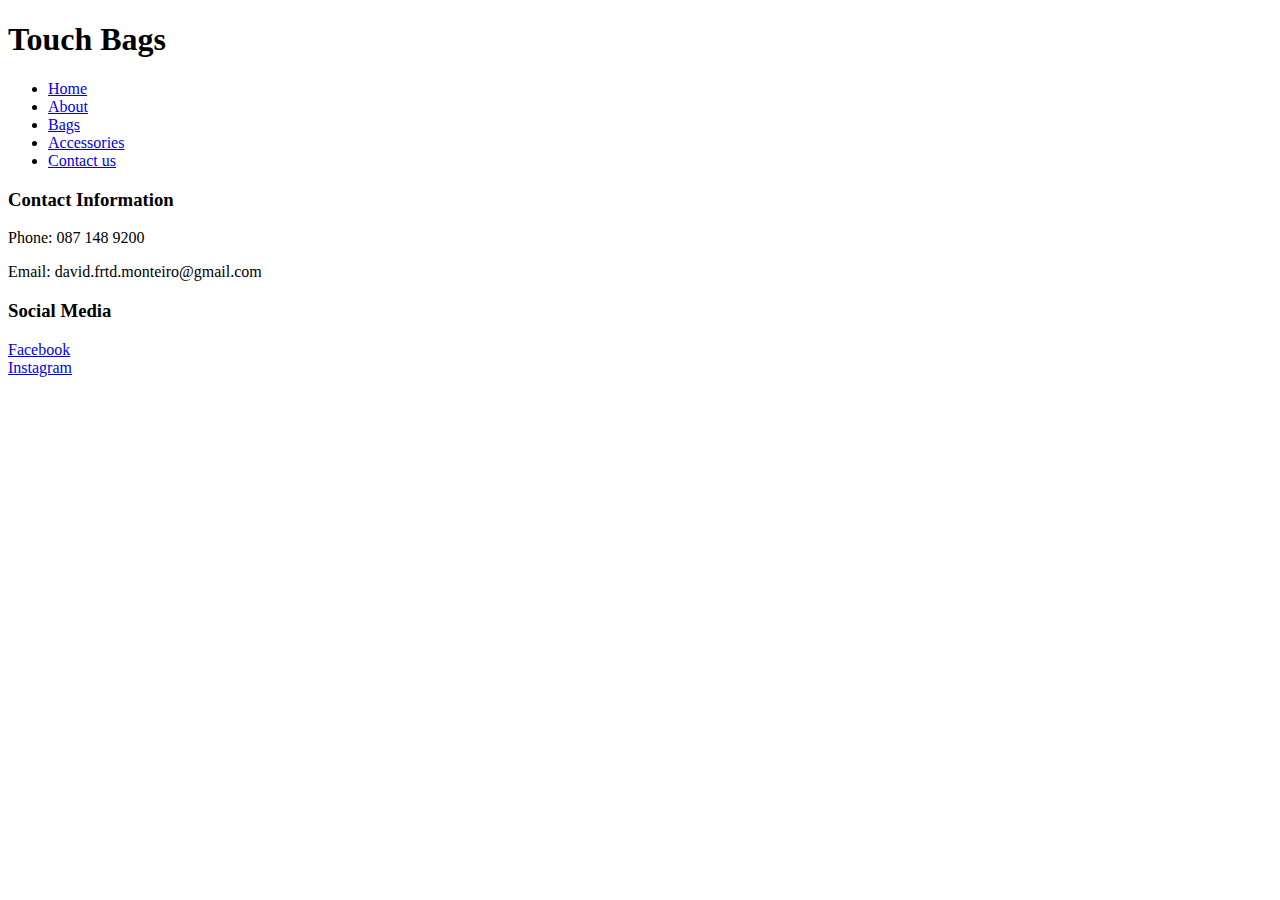
==== about.html @ e2da1e46 "feat: about.html, accessories.html, bags.html and contacts were created, navigation is fixed" ====
<!DOCTYPE html>
<html lang="en">

<head>
    <meta charset="UTF-8">
    <meta http-equiv="X-UA-Compatible" content="IE=edge">
    <meta name="viewport" content="width=device-width, initial-scale=1.0">
    <title>About</title>
</head>

<body>
    <!--Navigation section -->
    <div>
        <h1>Touch Bags</h1>
        <ul>
            <li><a href="index.html">Home</a></li>
            <li><a href="about.html">About</a></li>
            <li><a href="bags.html">Bags</a></li>
            <li><a href="accessories.html">Accessories</a></li>
            <li><a href="contact.html">Contact us</a></li>
        </ul>
    </div>


    <!--Footer section -->
    <div>
        <h3>Contact Information</h3>
        <p>Phone: 087 148 9200</p>
        <p>Email: david.frtd.monteiro@gmail.com</p>
        <h3>Social Media</h3>
        <a href="https://www.facebook.com/david.monteiro.5454/">Facebook</a><br>
        <a href="https://www.instagram.com/davemonteiro/">Instagram</a>
    </div>

</body>

</html>
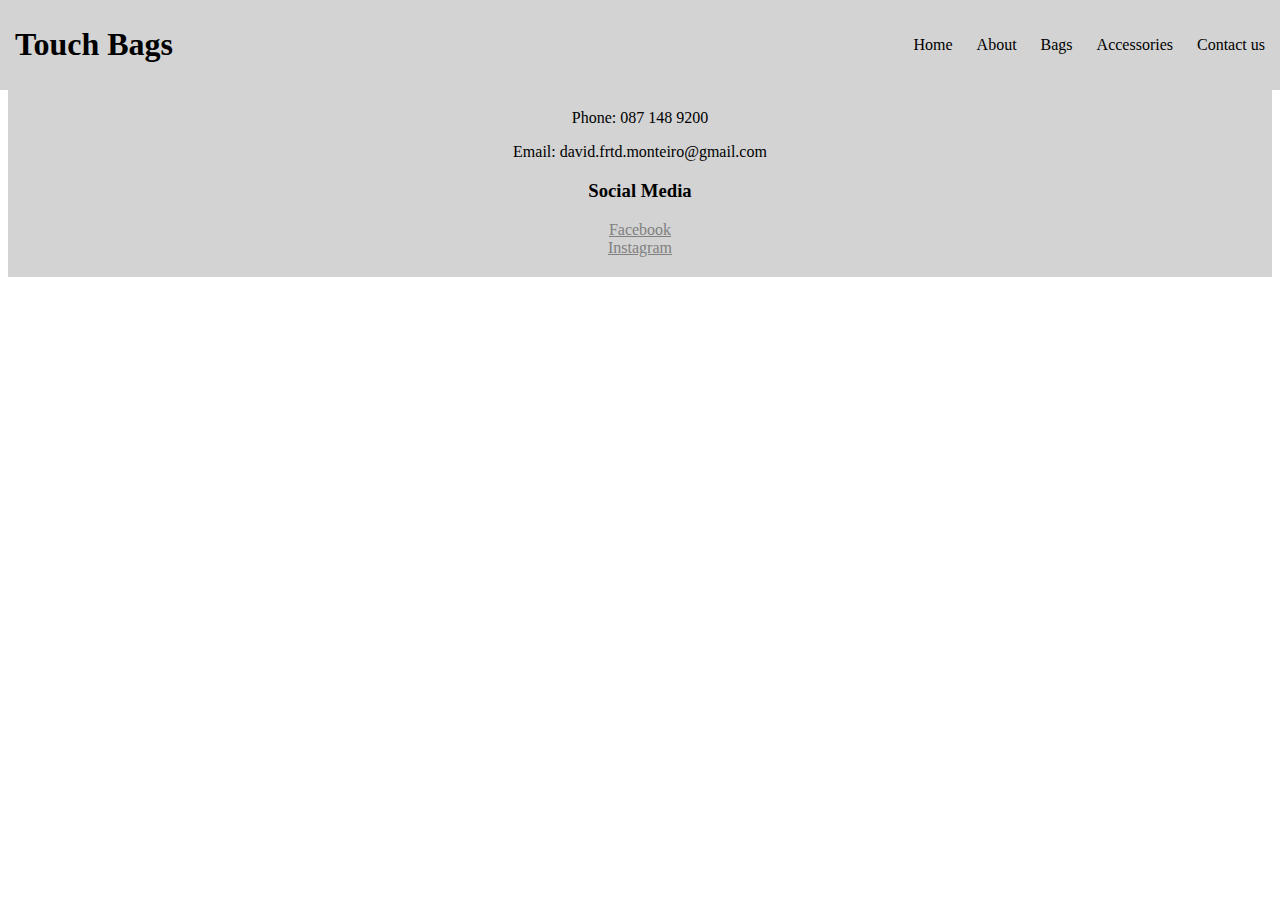
==== commit 42abb971: "fix: styling link added to all pages" ====
--- a/about.html
+++ b/about.html
@@ -5,32 +5,37 @@
     <meta charset="UTF-8">
     <meta http-equiv="X-UA-Compatible" content="IE=edge">
     <meta name="viewport" content="width=device-width, initial-scale=1.0">
+    <link rel="stylesheet" href="assets/css/style.css">
     <title>About</title>
 </head>
 
 <body>
     <!--Navigation section -->
-    <div>
-        <h1>Touch Bags</h1>
-        <ul>
-            <li><a href="index.html">Home</a></li>
-            <li><a href="about.html">About</a></li>
-            <li><a href="bags.html">Bags</a></li>
-            <li><a href="accessories.html">Accessories</a></li>
-            <li><a href="contact.html">Contact us</a></li>
-        </ul>
-    </div>
+    <nav class="navigation-bar">
+        <div class="navigation-bar-left">
+            <h1>Touch Bags</h1>
+        </div>
+        <div class="navigation-bar-right">
+            <ul>
+                <li><a href="index.html">Home</a></li>
+                <li><a href="about.html">About</a></li>
+                <li><a href="bags.html">Bags</a></li>
+                <li><a href="accessories.html">Accessories</a></li>
+                <li><a href="contact.html">Contact us</a></li>
+            </ul>
+        </div>
+    </nav>
 
 
     <!--Footer section -->
-    <div>
+    <footer>
         <h3>Contact Information</h3>
         <p>Phone: 087 148 9200</p>
         <p>Email: david.frtd.monteiro@gmail.com</p>
         <h3>Social Media</h3>
         <a href="https://www.facebook.com/david.monteiro.5454/">Facebook</a><br>
         <a href="https://www.instagram.com/davemonteiro/">Instagram</a>
-    </div>
+    </footer>
 
 </body>
 
--- a/assets/css/style.css
+++ b/assets/css/style.css
@@ -0,0 +1,110 @@
+/* CSS for navigation bar */
+.navigation-bar {
+    display: flex;
+    width: 100%;
+    position: fixed;
+    top: 0;
+    left: 0;
+    z-index: 3;
+    align-items: center;
+    background-color: LightGray;
+    padding: 5px 15px;
+}
+
+.navigation-bar-left {
+    flex: 1;
+    text-align: left;
+}
+
+.navigation-bar-right {
+    flex: 1;
+    text-align: right;
+}
+
+.navigation-bar-right ul {
+    list-style: none;
+    margin: 0 30px 0 0;
+    padding: 0;
+}
+
+.navigation-bar-right ul li {
+    display: inline-block;
+    margin-left: 20px;
+}
+
+.navigation-bar-right ul li a {
+    text-decoration: none;
+    color: #000;
+}
+
+
+/*CSS for header section */
+header {
+    display: flex;
+    margin-top: 90px;
+}
+
+.header-image {
+    width: 33%;
+    text-align: center;
+}
+
+.header-content {
+    width: 66%;
+    text-align: center;
+    padding-right: 0.1em;
+}
+
+.spacer {
+    clear: both;
+}
+
+/* Gallery Section */
+.gallery {
+    display: flex;
+    width: 100%;
+    margin-top: 30px;
+}
+
+.gallery-section {
+    width: 50%;
+}
+
+.gallery-item {
+    width: 45%;
+    margin: 5px;
+    border: 1px solid #ccc;
+    float: left;
+    width: 180px;
+}
+
+.gallery-item p {
+    padding: 15px;
+    text-align: center;
+}
+
+.gallery-item:hover {
+    border: 1px solid #777;
+}
+
+.gallery-item img {
+    width: 100%;
+    height: auto;
+}
+
+/* Footer Section */
+footer {
+    background-color: LightGray;
+    margin-top: 30px;
+    padding: 20px;
+    text-align: center;
+}
+
+footer>a {
+
+    color: Gray;
+}
+
+footer>a:hover {
+    color: azure;
+}